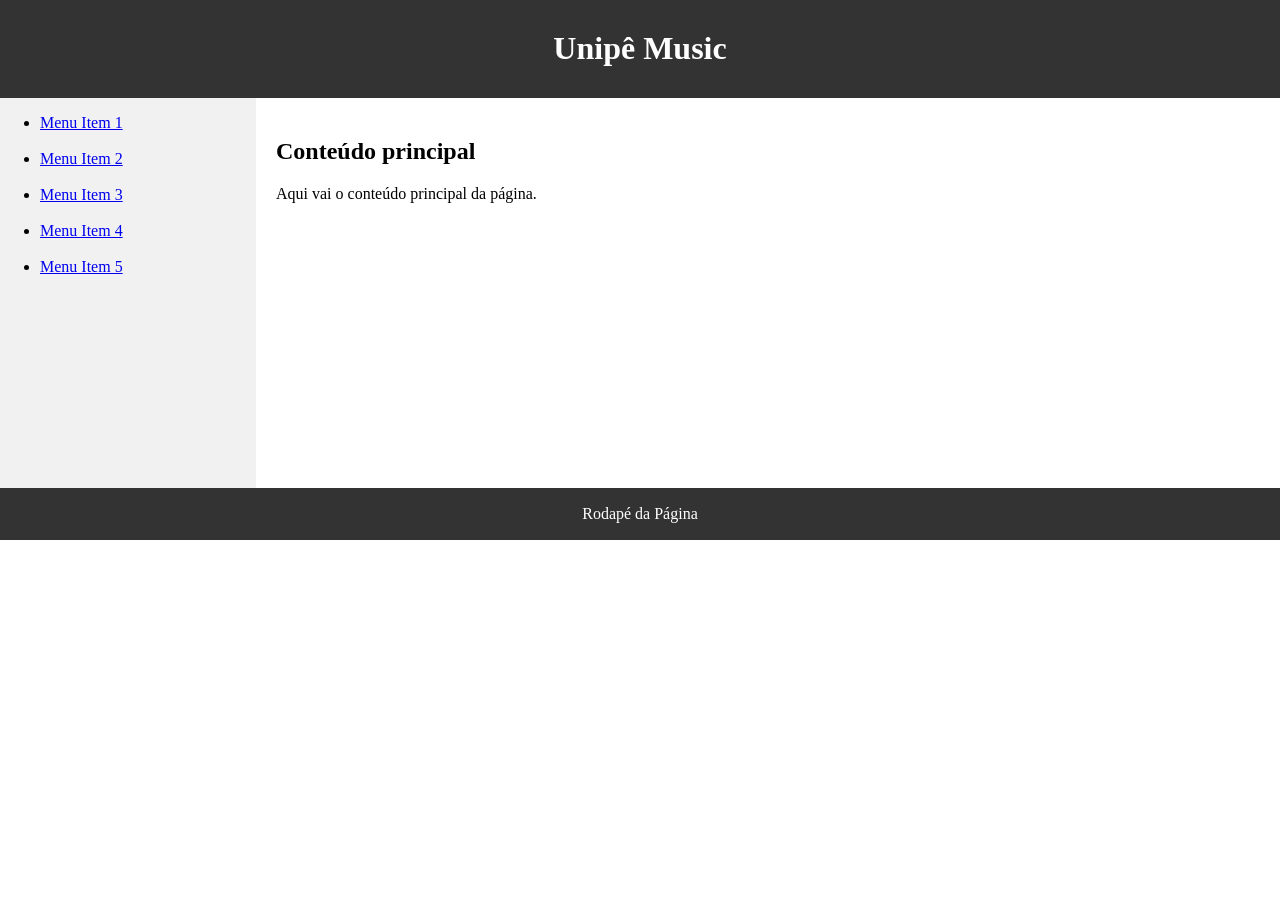
==== html/index.html @ afe7fddf "primeiro" ====
<!DOCTYPE html>
<html lang="pt-BR">
<head>
    <meta charset="UTF-8">
    <meta name="viewport" content="width=device-width, initial-scale=1.0">
    <title>Unipê Music</title>
    <link rel="stylesheet" href="../css/index.css">

</head>
<body>

    <div id="header">
        <h1>Unipê Music</h1>
    </div>

    <div id="menu">
        <ul>
            <li><a href="../html/pag1.html">Menu Item 1</a></li><br>
            <li><a href="../html/pag2.html">Menu Item 2</a></li><br>
            <li><a href="../html/pag3.html">Menu Item 3</a></li><br>
            <li><a href="../html/pag4.html">Menu Item 4</a></li><br>
            <li><a href="../html/pag5.html">Menu Item 5</a></li><br>
        </ul>
    </div>

    <div id="main">
        <h2>Conteúdo principal</h2>
        <p>Aqui vai o conteúdo principal da página.</p>
    </div>

    <div id="footer">
        <p>Rodapé da Página</p>
    </div>

</body>
</html>
---- css/index.css ----
body{
    margin: 0;
    padding: 0;
}

#header {
    background-color: #333;
    color: white;
    padding: 9px;
    text-align: center;
}

#menu {
    float: left;
    width: 20%;
    height: 390px;
    background-color: #f1f1f1;
}

#main {
    margin-left: 20%;
    height: 350px;
    padding: 20px;
}

#footer {
    background-color: #333;
    color: white;
    padding: 1px;
    text-align: center;
}
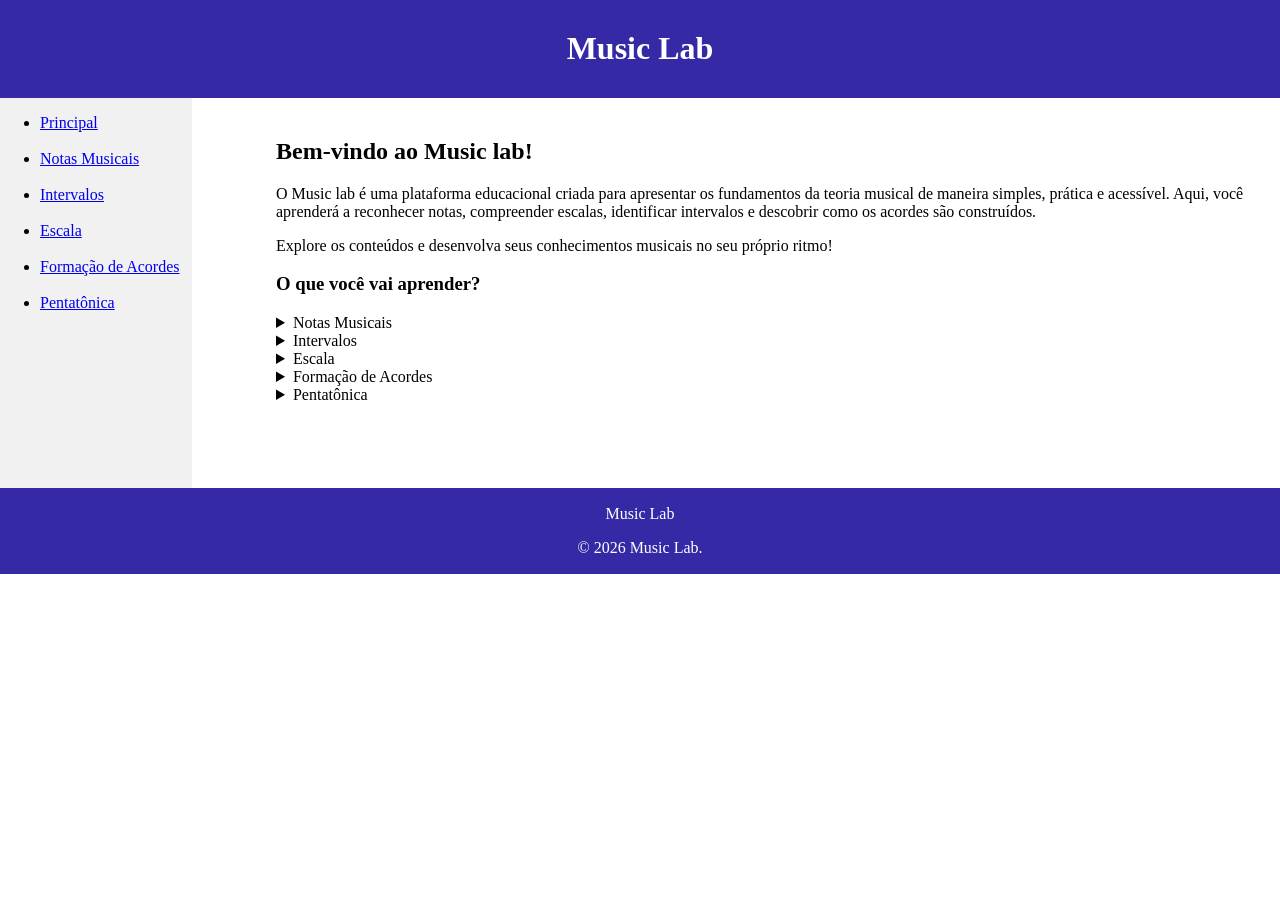
==== commit ac8cd31b: "finalizacao" ====
--- a/html/index.html
+++ b/html/index.html
@@ -1,37 +1,73 @@
-
 <!DOCTYPE html>
 <html lang="pt-BR">
+
 <head>
     <meta charset="UTF-8">
     <meta name="viewport" content="width=device-width, initial-scale=1.0">
-    <title>Unipê Music</title>
+    <title>Music Lab</title>
     <link rel="stylesheet" href="../css/index.css">
 
 </head>
+
 <body>
 
     <div id="header">
-        <h1>Unipê Music</h1>
+        <h1>Music Lab</h1>
     </div>
 
     <div id="menu">
         <ul>
-            <li><a href="../html/pag1.html">Menu Item 1</a></li><br>
-            <li><a href="../html/pag2.html">Menu Item 2</a></li><br>
-            <li><a href="../html/pag3.html">Menu Item 3</a></li><br>
-            <li><a href="../html/pag4.html">Menu Item 4</a></li><br>
-            <li><a href="../html/pag5.html">Menu Item 5</a></li><br>
+            <li><a href="../html/index.html">Principal</a></li><br>
+            <li><a href="../html/notasmsc.html">Notas Musicais</a></li><br>
+            <li><a href="../html/intervalos.html">Intervalos</a></li><br>
+            <li><a href="../html/escala.html">Escala</a></li><br>
+            <li><a href="../html/acorde.html">Formação de Acordes</a></li><br>
+            <li><a href="../html/penta.html">Pentatônica</a></li><br>
         </ul>
     </div>
 
     <div id="main">
-        <h2>Conteúdo principal</h2>
-        <p>Aqui vai o conteúdo principal da página.</p>
+        <h2>Bem-vindo ao Music lab!</h2>
+        <p>
+            O Music lab é uma plataforma educacional criada para apresentar os fundamentos da teoria musical de
+            maneira
+            simples, prática e acessível.
+            Aqui, você aprenderá a reconhecer notas, compreender escalas, identificar intervalos e descobrir como os
+            acordes são construídos.
+        </p>
+
+        <p>
+            Explore os conteúdos e desenvolva seus conhecimentos musicais no seu próprio ritmo!
+        </p>
+
+        <h3>O que você vai aprender?</h3>
+        <details>
+            <summary>Notas Musicais</summary>
+            <p>Descubra como as notas musicais são organizadas e reconhecidas.</p>
+        </details>
+        <details>
+            <summary>Intervalos</summary>
+            <p>Entenda a distância entre duas notas e como elas se relacionam.</p>
+        </details>
+        <details>
+            <summary>Escala</summary>
+            <p>Aprenda sobre diferentes tipos de escalas e como elas são construídas.</p>
+        </details>
+        <details>
+            <summary>Formação de Acordes</summary>
+            <p>Descubra como os acordes são formados a partir de notas específicas.</p>
+        </details>
+        <details>
+            <summary>Pentatônica</summary>
+            <p>Explore a escala pentatônica e suas aplicações na música.</p>
+        </details>
     </div>
 
     <div id="footer">
-        <p>Rodapé da Página</p>
+        <p>Music Lab</p>
+        <p>© 2026 Music Lab.</p>
     </div>
 
 </body>
-</html>
+
+</html>
--- a/css/index.css
+++ b/css/index.css
@@ -6,7 +6,7 @@
 }
 
 #header {
-    background-color: #333;
+    background-color: #150797dc;
     color: white;
     padding: 9px;
     text-align: center;
@@ -14,7 +14,7 @@
 
 #menu {
     float: left;
-    width: 20%;
+    width: 15%;
     height: 390px;
     background-color: #f1f1f1;
 }
@@ -25,8 +25,9 @@
     padding: 20px;
 }
 
+
 #footer {
-    background-color: #333;
+    background-color: #150797dc;
     color: white;
     padding: 1px;
     text-align: center;
